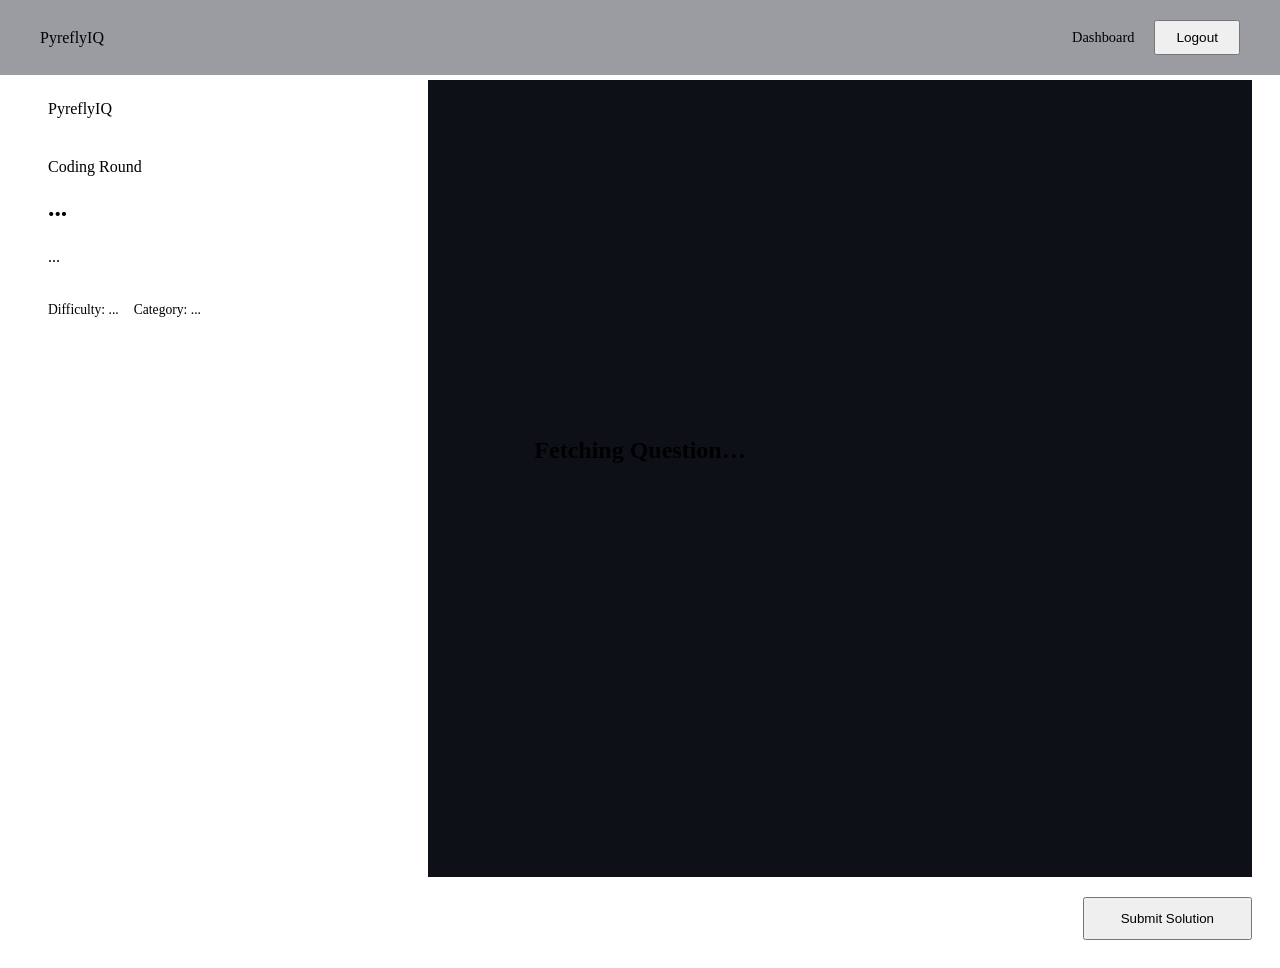
==== frontend/coding.html @ 0407203e "Initial commit of Flux Assessment Platform" ====
<!DOCTYPE html>
<html lang="en">
<head>
  <meta charset="UTF-8"/>
  <meta name="viewport" content="width=device-width, initial-scale=1.0"/>
  <title>Coding Round — Pyrefly Assessment</title>
  <link rel="stylesheet" href="/static/css/style.css"/>
  <style>
    .coding-page { display: grid; grid-template-columns: 400px 1fr; height: 100vh; overflow: hidden; }
    
    .problem-panel { 
        padding: 40px; 
        border-right: 1px solid var(--border); 
        background: rgba(255,255,255,0.02); 
        overflow-y: auto;
    }
    .problem-title { font-size: 1.6rem; margin-bottom: 20px; color: var(--accent-light); }
    .problem-desc { line-height: 1.7; color: var(--text-secondary); margin-bottom: 32px; }
    .problem-meta { font-size: 0.85rem; color: var(--text-muted); display: flex; gap: 15px; }

    .editor-panel { display: flex; flex-direction: column; padding: 20px; }
    #code-editor {
        flex: 1;
        background: #0d1117;
        color: #e6edf3;
        border: 1px solid var(--border);
        border-radius: var(--radius-md);
        padding: 24px;
        font-family: 'Fira Code', monospace;
        font-size: 1rem;
        line-height: 1.5;
        resize: none;
        outline: none;
    }
    
    .action-bar { padding: 20px 0 0; display: flex; justify-content: flex-end; gap: 16px; }

    #loading-overlay {
        position: fixed; top: 0; left: 0; right: 0; bottom: 0;
        background: var(--bg-dark); z-index: 1000;
        display: flex; flex-direction: column; align-items: center; justify-content: center;
    }
    
    #result-modal {
        position: fixed; top: 0; left: 0; right: 0; bottom: 0;
        background: rgba(0,0,0,0.85); z-index: 2000;
        display: none; align-items: center; justify-content: center;
        padding: 40px;
    }
    .result-content {
        max-width: 800px; width: 100%; max-height: 85vh;
        overflow-y: auto; padding: 48px;
    }
    pre { white-space: pre-wrap; word-wrap: break-word; color: var(--text-secondary); line-height: 1.6; }
  </style>
</head>
<body>
    <div id="loading-overlay">
        <div class="spinner"></div>
        <h2 style="margin-top:20px;">Fetching Question…</h2>
    </div>

    <div id="result-modal">
        <div class="glass-card result-content">
            <h1 class="gradient-text">Evaluation Complete</h1>
            <div id="ai-feedback" style="margin-top:24px;"></div>
            <div class="mt-8">
                <a href="/dashboard.html" class="btn btn-primary">Return to Dashboard</a>
            </div>
        </div>
    </div>

    <nav class="top-nav" style="position:fixed; top:0; left:0; right:0; padding: 20px 40px; display:flex; justify-content: space-between; align-items:center; z-index:1000; background:rgba(5,9,20,0.4); backdrop-filter:blur(10px); border-bottom:1px solid var(--border);">
        <div class="brand">Pyrefly<span>IQ</span></div>
        <div style="display:flex; gap:20px; align-items:center;">
            <a href="/dashboard" class="nav-link" style="color:var(--text-secondary); text-decoration:none; font-size:0.9rem;">Dashboard</a>
            <button id="logout-btn" class="btn btn-outline" style="padding:8px 20px; font-size:0.85rem;">Logout</button>
        </div>
    </nav>

    <main class="coding-page" style="margin-top: 60px;">
        <div class="problem-panel">
            <div class="brand" style="margin-bottom:40px;">Pyrefly<span>IQ</span></div>
            <div class="round-badge badge badge-success">Coding Round</div>
            <h1 class="problem-title" id="q-title">...</h1>
            <p class="problem-desc" id="q-desc">...</p>
            <div class="problem-meta">
                <span id="q-diff">Difficulty: ...</span>
                <span id="q-cat">Category: ...</span>
            </div>
        </div>

        <div class="editor-panel">
            <textarea id="code-editor" spellcheck="false"></textarea>
            <div class="action-bar">
                <button id="submit-code" class="btn btn-primary" style="padding:12px 36px;">Submit Solution</button>
            </div>
        </div>
    </main>

    <script>
        let currentQuestionId = "";

        async function init() {
            try {
                const res = await fetch('/api/coding/start');
                const q = await res.json();
                
                document.getElementById('q-title').textContent = q.title;
                document.getElementById('q-desc').textContent = q.description;
                document.getElementById('q-diff').textContent = `Difficulty: ${q.difficulty}`;
                document.getElementById('q-cat').textContent = `Category: ${q.category}`;
                document.getElementById('code-editor').value = q.starter_code;
                currentQuestionId = q.id;
                
                document.getElementById('loading-overlay').style.display = 'none';
            } catch (e) {
                alert("Failed to load question");
            }
        }

        document.getElementById('submit-code').addEventListener('click', async () => {
            const btn = document.getElementById('submit-code');
            const code = document.getElementById('code-editor').value;
            
            btn.textContent = "Analyzing...";
            btn.disabled = true;

            try {
                const res = await fetch('/api/coding/submit', {
                    method: 'POST',
                    headers: { 'Content-Type': 'application/json' },
                    body: JSON.stringify({
                        question_id: currentQuestionId,
                        code: code,
                        email: localStorage.getItem('user_email')
                    })
                });
                
                const data = await res.json();
                
                document.getElementById('ai-feedback').innerHTML = `
                    <h3>${data.title}</h3>
                    <div style="background:rgba(255,255,255,0.03); padding:20px; border-radius:8px; margin-top:20px;">
                        <pre>${data.evaluation}</pre>
                    </div>
                `;
                document.getElementById('result-modal').style.display = 'flex';

            } catch (e) {
                alert("Submission failed");
                btn.textContent = "Submit Solution";
                btn.disabled = false;
            }
        });

        // Logout handler
        document.getElementById('logout-btn').addEventListener('click', () => {
            localStorage.clear();
            window.location.href = '/login';
        });

        init();

        // Prevent tab key from leaving textarea
        document.getElementById('code-editor').addEventListener('keydown', function(e) {
            if (e.key == 'Tab') {
                e.preventDefault();
                var start = this.selectionStart;
                var end = this.selectionEnd;
                this.value = this.value.substring(0, start) + "    " + this.value.substring(end);
                this.selectionStart = this.selectionEnd = start + 4;
            }
        });
    </script>
</body>
</html>
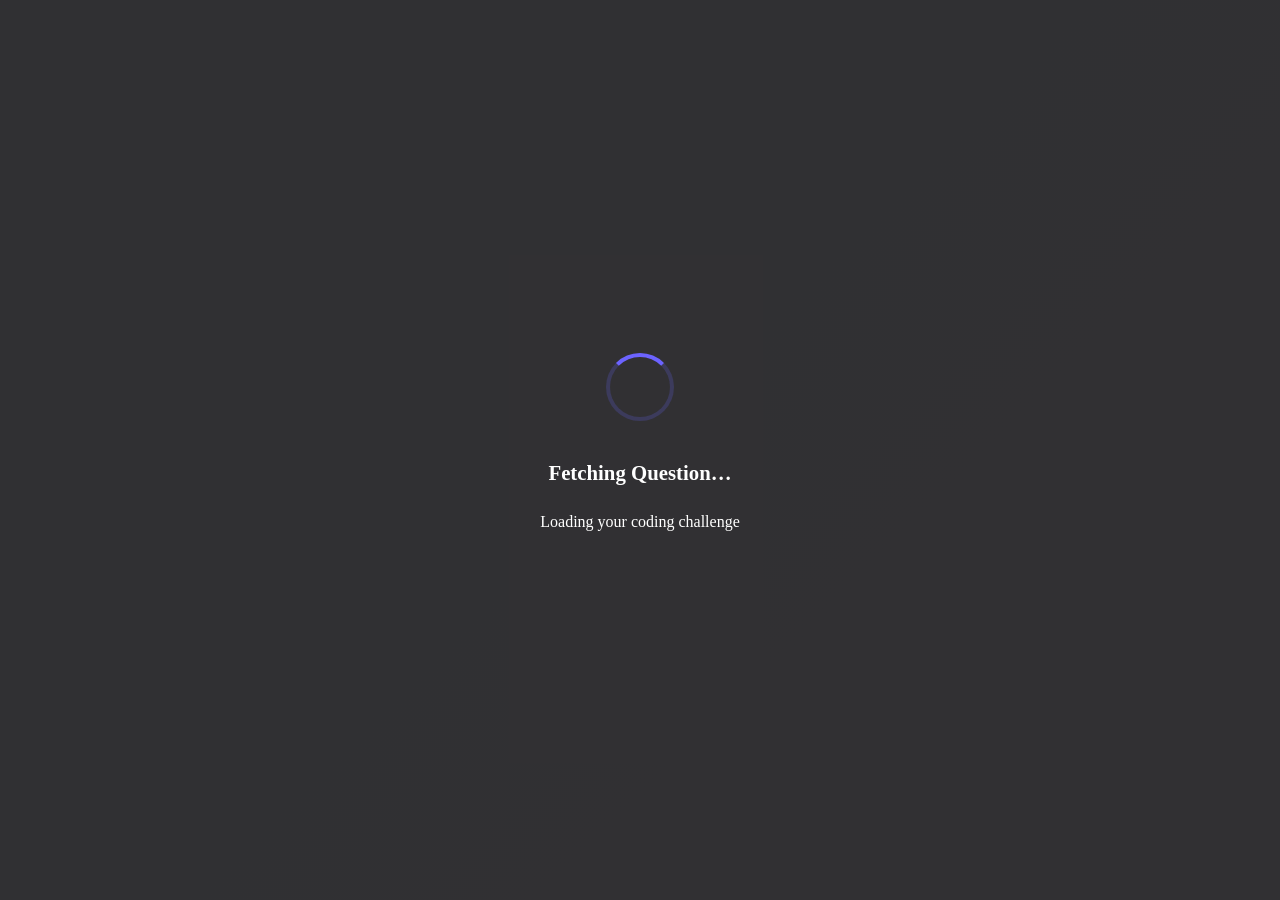
==== commit 00abd639: "Fix: Update coding.html with proper structure and script reference" ====
--- a/frontend/coding.html
+++ b/frontend/coding.html
@@ -3,175 +3,67 @@
 <head>
   <meta charset="UTF-8"/>
   <meta name="viewport" content="width=device-width, initial-scale=1.0"/>
-  <title>Coding Round — Pyrefly Assessment</title>
+  <title>Coding — Pyrefly Assessment</title>
   <link rel="stylesheet" href="/static/css/style.css"/>
   <style>
-    .coding-page { display: grid; grid-template-columns: 400px 1fr; height: 100vh; overflow: hidden; }
-    
-    .problem-panel { 
-        padding: 40px; 
-        border-right: 1px solid var(--border); 
-        background: rgba(255,255,255,0.02); 
-        overflow-y: auto;
+    body {
+      margin: 0;
+      padding: 0;
+      background: linear-gradient(135deg, rgba(108,99,255,0.1), rgba(167,107,255,0.1));
+      min-height: 100vh;
     }
-    .problem-title { font-size: 1.6rem; margin-bottom: 20px; color: var(--accent-light); }
-    .problem-desc { line-height: 1.7; color: var(--text-secondary); margin-bottom: 32px; }
-    .problem-meta { font-size: 0.85rem; color: var(--text-muted); display: flex; gap: 15px; }
-
-    .editor-panel { display: flex; flex-direction: column; padding: 20px; }
-    #code-editor {
-        flex: 1;
-        background: #0d1117;
-        color: #e6edf3;
-        border: 1px solid var(--border);
-        border-radius: var(--radius-md);
-        padding: 24px;
-        font-family: 'Fira Code', monospace;
-        font-size: 1rem;
-        line-height: 1.5;
-        resize: none;
-        outline: none;
+    .coding-container {
+      width: 100%;
+      height: 100vh;
+      display: flex;
+      flex-direction: column;
     }
-    
-    .action-bar { padding: 20px 0 0; display: flex; justify-content: flex-end; gap: 16px; }
-
     #loading-overlay {
-        position: fixed; top: 0; left: 0; right: 0; bottom: 0;
-        background: var(--bg-dark); z-index: 1000;
-        display: flex; flex-direction: column; align-items: center; justify-content: center;
+      position: fixed;
+      inset: 0;
+      background: rgba(0, 0, 0, 0.8);
+      display: flex;
+      align-items: center;
+      justify-content: center;
+      z-index: 1000;
+      flex-direction: column;
+      text-align: center;
+      color: white;
     }
-    
-    #result-modal {
-        position: fixed; top: 0; left: 0; right: 0; bottom: 0;
-        background: rgba(0,0,0,0.85); z-index: 2000;
-        display: none; align-items: center; justify-content: center;
-        padding: 40px;
+    .spinner {
+      width: 60px;
+      height: 60px;
+      border: 4px solid rgba(108, 99, 255, 0.2);
+      border-top-color: #6c63ff;
+      border-radius: 50%;
+      animation: spin 1s linear infinite;
+      margin-bottom: 20px;
     }
-    .result-content {
-        max-width: 800px; width: 100%; max-height: 85vh;
-        overflow-y: auto; padding: 48px;
+    @keyframes spin {
+      to { transform: rotate(360deg); }
     }
-    pre { white-space: pre-wrap; word-wrap: break-word; color: var(--text-secondary); line-height: 1.6; }
+    h2 {
+      margin-top: 20px;
+      font-size: 1.3rem;
+    }
+    p {
+      color: var(--text-muted);
+      margin-top: 10px;
+    }
   </style>
 </head>
 <body>
-    <div id="loading-overlay">
-        <div class="spinner"></div>
-        <h2 style="margin-top:20px;">Fetching Question…</h2>
-    </div>
+  <script>window.userEmail = window.userEmail || localStorage.getItem('user_email') || "";</script>
+  
+  <div class="coding-container"></div>
 
-    <div id="result-modal">
-        <div class="glass-card result-content">
-            <h1 class="gradient-text">Evaluation Complete</h1>
-            <div id="ai-feedback" style="margin-top:24px;"></div>
-            <div class="mt-8">
-                <a href="/dashboard.html" class="btn btn-primary">Return to Dashboard</a>
-            </div>
-        </div>
-    </div>
+  <div id="loading-overlay">
+    <div class="spinner"></div>
+    <h2>Fetching Question…</h2>
+    <p>Loading your coding challenge</p>
+  </div>
 
-    <nav class="top-nav" style="position:fixed; top:0; left:0; right:0; padding: 20px 40px; display:flex; justify-content: space-between; align-items:center; z-index:1000; background:rgba(5,9,20,0.4); backdrop-filter:blur(10px); border-bottom:1px solid var(--border);">
-        <div class="brand">Pyrefly<span>IQ</span></div>
-        <div style="display:flex; gap:20px; align-items:center;">
-            <a href="/dashboard" class="nav-link" style="color:var(--text-secondary); text-decoration:none; font-size:0.9rem;">Dashboard</a>
-            <button id="logout-btn" class="btn btn-outline" style="padding:8px 20px; font-size:0.85rem;">Logout</button>
-        </div>
-    </nav>
-
-    <main class="coding-page" style="margin-top: 60px;">
-        <div class="problem-panel">
-            <div class="brand" style="margin-bottom:40px;">Pyrefly<span>IQ</span></div>
-            <div class="round-badge badge badge-success">Coding Round</div>
-            <h1 class="problem-title" id="q-title">...</h1>
-            <p class="problem-desc" id="q-desc">...</p>
-            <div class="problem-meta">
-                <span id="q-diff">Difficulty: ...</span>
-                <span id="q-cat">Category: ...</span>
-            </div>
-        </div>
-
-        <div class="editor-panel">
-            <textarea id="code-editor" spellcheck="false"></textarea>
-            <div class="action-bar">
-                <button id="submit-code" class="btn btn-primary" style="padding:12px 36px;">Submit Solution</button>
-            </div>
-        </div>
-    </main>
-
-    <script>
-        let currentQuestionId = "";
-
-        async function init() {
-            try {
-                const res = await fetch('/api/coding/start');
-                const q = await res.json();
-                
-                document.getElementById('q-title').textContent = q.title;
-                document.getElementById('q-desc').textContent = q.description;
-                document.getElementById('q-diff').textContent = `Difficulty: ${q.difficulty}`;
-                document.getElementById('q-cat').textContent = `Category: ${q.category}`;
-                document.getElementById('code-editor').value = q.starter_code;
-                currentQuestionId = q.id;
-                
-                document.getElementById('loading-overlay').style.display = 'none';
-            } catch (e) {
-                alert("Failed to load question");
-            }
-        }
-
-        document.getElementById('submit-code').addEventListener('click', async () => {
-            const btn = document.getElementById('submit-code');
-            const code = document.getElementById('code-editor').value;
-            
-            btn.textContent = "Analyzing...";
-            btn.disabled = true;
-
-            try {
-                const res = await fetch('/api/coding/submit', {
-                    method: 'POST',
-                    headers: { 'Content-Type': 'application/json' },
-                    body: JSON.stringify({
-                        question_id: currentQuestionId,
-                        code: code,
-                        email: localStorage.getItem('user_email')
-                    })
-                });
-                
-                const data = await res.json();
-                
-                document.getElementById('ai-feedback').innerHTML = `
-                    <h3>${data.title}</h3>
-                    <div style="background:rgba(255,255,255,0.03); padding:20px; border-radius:8px; margin-top:20px;">
-                        <pre>${data.evaluation}</pre>
-                    </div>
-                `;
-                document.getElementById('result-modal').style.display = 'flex';
-
-            } catch (e) {
-                alert("Submission failed");
-                btn.textContent = "Submit Solution";
-                btn.disabled = false;
-            }
-        });
-
-        // Logout handler
-        document.getElementById('logout-btn').addEventListener('click', () => {
-            localStorage.clear();
-            window.location.href = '/login';
-        });
-
-        init();
-
-        // Prevent tab key from leaving textarea
-        document.getElementById('code-editor').addEventListener('keydown', function(e) {
-            if (e.key == 'Tab') {
-                e.preventDefault();
-                var start = this.selectionStart;
-                var end = this.selectionEnd;
-                this.value = this.value.substring(0, start) + "    " + this.value.substring(end);
-                this.selectionStart = this.selectionEnd = start + 4;
-            }
-        });
-    </script>
+  <!-- Include the coding script -->
+  <script src="/static/js/coding.js"></script>
 </body>
 </html>
